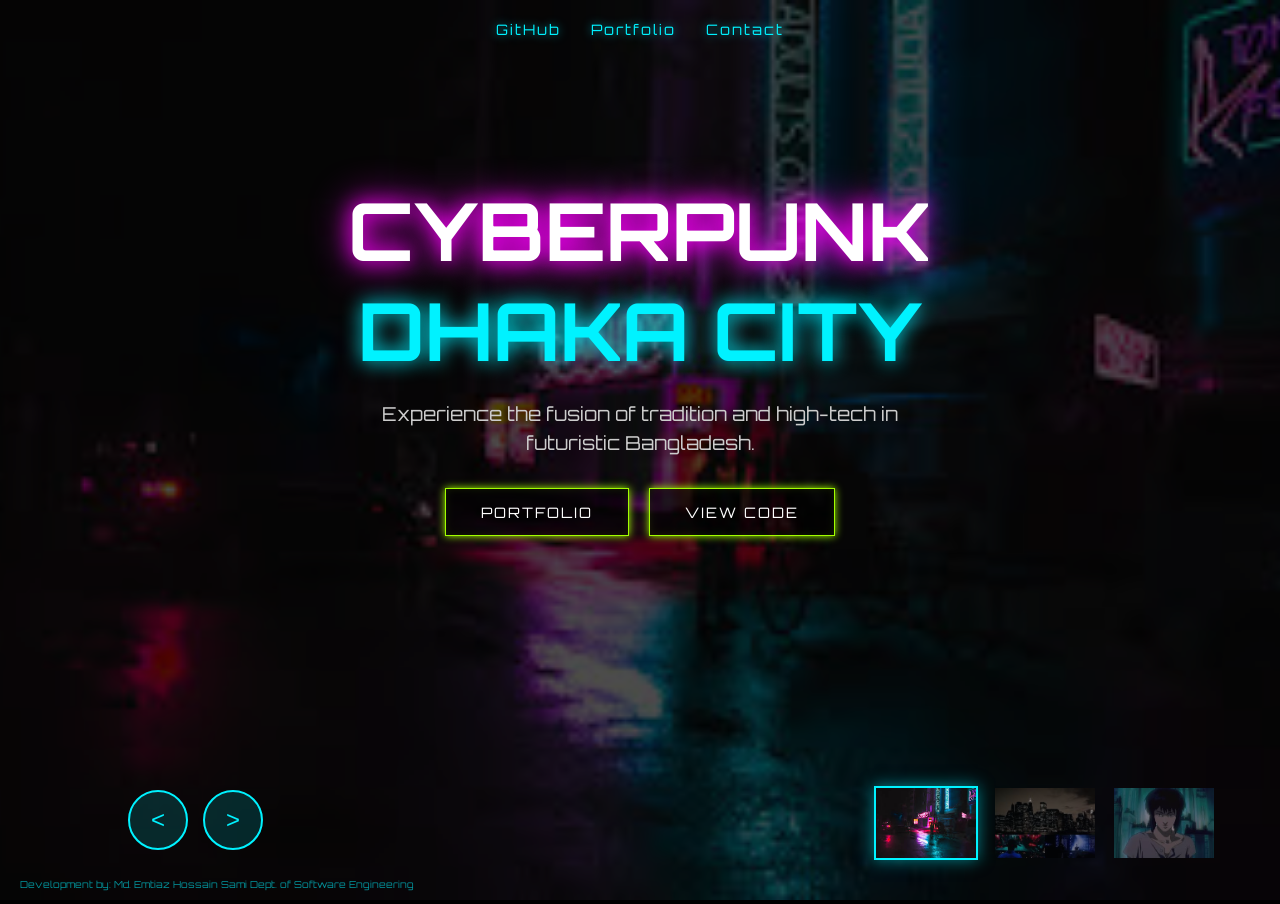
==== index.html @ ce876e5a "Update index.html" ====
<!DOCTYPE html>
<html lang="en">
<head>
    <meta charset="UTF-8">
    <meta name="viewport" content="width=device-width, initial-scale=1.0, maximum-scale=1.0, user-scalable=no">
    <title>Sami | Cyberpunk Portfolio</title>
    <link rel="stylesheet" href="style.css">
</head>
<body>

    <header>
        <nav>
            <a href="https://github.com/sami21-lgtm" target="_blank">GitHub</a>
            <a href="#">Portfolio</a>
            <a href="#">Contact</a>
        </nav>
    </header>

    <div class="carousel">
        <div class="list">
          
            <div class="item active">
                <img src="download (1).jpg">
                <div class="content">
                    <div class="title">CYBERPUNK</div>
                    <div class="topic">DHAKA CITY</div>
                    <div class="des">Experience the fusion of tradition and high-tech in futuristic Bangladesh.</div>
                    <div class="buttons">
                        <button onclick="window.open('https://github.com/sami21-lgtm', '_blank')">PORTFOLIO</button>
                        <button onclick="window.open('https://github.com/sami21-lgtm', '_blank')">VIEW CODE</button>
                    </div>
                </div>
            </div>
            <div class="item">
                <img src="download (2).jpg">
                <div class="content">
                    <div class="title">TECHNO</div>
                    <div class="topic">METROPOLIS</div>
                    <div class="des">A world where neon never sleeps and technology flows everywhere.</div>
                </div>
            </div>
            <div class="item">
                <img src="download (3).jpg">
                <div class="content">
                    <div class="title">NEO</div>
                    <div class="topic">SYLHET</div>
                    <div class="des">The green hills meet the neon glow of the next century.</div>
                </div>
            </div>
        </div>

        <div class="thumbnail">
           
            <div class="item active"><img src="download (1).jpg"></div>
            <div class="item"><img src="download (2).jpg"></div>
            <div class="item"><img src="download (3).jpg"></div>
        </div>

        <div class="arrows">
            <button id="prev" type="button">&lt;</button>
            <button id="next" type="button">&gt;</button>
        </div>

        <div class="credits">
            Development by:
            Md. Emtiaz Hossain Sami
            Dept. of Software Engineering
        </div>
    </div>

    <script src="app.js"></script>
</body>
</html>
---- style.css ----
@import url('https://fonts.googleapis.com/css2?family=Orbitron:wght@400;700&display=swap');

body { 
    margin: 0; 
    background: #000; 
    color: #fff; 
    font-family: 'Orbitron', sans-serif; 
    overflow: hidden; 
    touch-action: manipulation; 
}


header nav {
    position: absolute;
    top: 20px;
    left: 0;
    width: 100%;
    display: flex;
    justify-content: center;
    gap: 30px;
    z-index: 1000; 
}
header nav a {
    color: #00f2ff;
    text-decoration: none;
    font-size: 0.9em;
    letter-spacing: 2px;
    text-shadow: 0 0 10px rgba(0, 242, 255, 0.7);
}


.carousel { 
    height: 100vh; 
    width: 100vw; 
    position: relative; 
    perspective: 1500px; 
}

.carousel .list .item { 
    width: 100%; 
    height: 100%; 
    position: absolute; 
    inset: 0; 
    opacity: 0; 
    transition: opacity 0.5s ease; 
    z-index: 1; 
}
.carousel .list .item.active { 
    opacity: 1; 
    z-index: 10; 
}

.carousel .list .item img { 
    width: 100%; 
    height: 100%; 
    object-fit: cover; 
    filter: brightness(0.3); 
}


.carousel .list .item.active .content .title,
.carousel .list .item.active .content .topic,
.carousel .list .item.active .content .des,
.carousel .list .item.active .content .buttons {
    opacity: 0;
    transform: rotateY(-90deg) translateZ(150px);
    animation: rotateIn 0.8s cubic-bezier(0.25, 0.46, 0.45, 0.94) forwards;
}

.carousel .list .item.active .content .topic { animation-delay: 0.2s; }
.carousel .list .item.active .content .des { animation-delay: 0.4s; }
.carousel .list .item.active .content .buttons { animation-delay: 0.6s; }

@keyframes rotateIn { 
    to { 
        opacity: 1; 
        transform: rotateY(0) translateZ(0); 
    } 
}


.content { 
    position: absolute; 
    top: 20%; 
    left: 50%; 
    transform: translateX(-50%); 
    width: 80%; 
    text-align: center;
    z-index: 20; 
}
.title { 
    font-size: 5em; 
    font-weight: bold; 
    text-shadow: 0 0 20px #ff00ff, 0 0 40px #ff00ff; 
    margin: 0;
}
.topic { 
    font-size: 5em; 
    font-weight: bold; 
    color: #00f2ff; 
    text-shadow: 0 0 20px #00f2ff;
    margin: 0;
}
.des { 
    font-size: 1.2em; 
    max-width: 600px; 
    margin: 20px auto;
    line-height: 1.5;
    color: #ccc;
}


.buttons { 
    display: flex; 
    gap: 20px; 
    justify-content: center; 
    margin-top: 30px; 
    position: relative; 
    z-index: 1000;      
}
.buttons button {
    padding: 14px 35px;
    background: rgba(0, 0, 0, 0.6); 
    border: 1px solid #a3ff00;       
    color: #fff;                     
    font-family: 'Orbitron', sans-serif;
    font-size: 0.9em;
    letter-spacing: 2px;
    cursor: pointer;
    transition: all 0.3s ease;
    position: relative; 
    z-index: 1000;
   
    box-shadow: 0 0 8px #a3ff00, inset 0 0 8px rgba(163, 255, 0, 0.1);
}

.buttons button:hover {
    background: #a3ff00; 
    color: #000;
    box-shadow: 0 0 25px #a3ff00, 0 0 50px rgba(163, 255, 0, 0.4);
}


.arrows { 
    position: absolute; 
    bottom: 50px; 
    left: 10%; 
    z-index: 1000; 
    display: flex; 
    gap: 15px; 
}
.arrows button {
    width: 60px; 
    height: 60px; 
    border-radius: 50%; 
    background: rgba(0, 242, 255, 0.15);
    border: 2px solid #00f2ff; 
    color: #00f2ff; 
    cursor: pointer; 
    font-size: 1.5em;
    transition: 0.3s;
}
.arrows button:hover {
    background: rgba(0, 242, 255, 0.4);
    box-shadow: 0 0 15px #00f2ff;
}


.thumbnail {
    position: absolute;
    bottom: 40px;
    right: 5%;
    z-index: 1000;
    display: flex;
    gap: 15px;
}
.thumbnail .item {
    width: 100px;
    height: 70px;
    border: 2px solid transparent;
    opacity: 0.5;
    cursor: pointer;
    transition: 0.3s;
    overflow: hidden;
}
.thumbnail .item.active {
    border-color: #00f2ff;
    opacity: 1;
    box-shadow: 0 0 15px rgba(0, 242, 255, 0.5);
}
.thumbnail .item img {
    width: 100%;
    height: 100%;
    object-fit: cover;
}


.credits { 
    position: absolute; 
    bottom: 10px; 
    left: 20px; 
    color: #00f2ff; 
    font-size: 0.6em; 
    z-index: 1000; 
    opacity: 0.6; 
}

@media screen and (max-width: 768px) {
    .content { top: 15%; width: 90%; }
    .title, .topic { font-size: 2.2em; }
    .des { font-size: 0.9em; }
    .arrows { bottom: 120px; left: 50%; transform: translateX(-50%); }
    .thumbnail { bottom: 20px; right: 50%; transform: translateX(50%); }
    .thumbnail .item { width: 70px; height: 50px; }
}
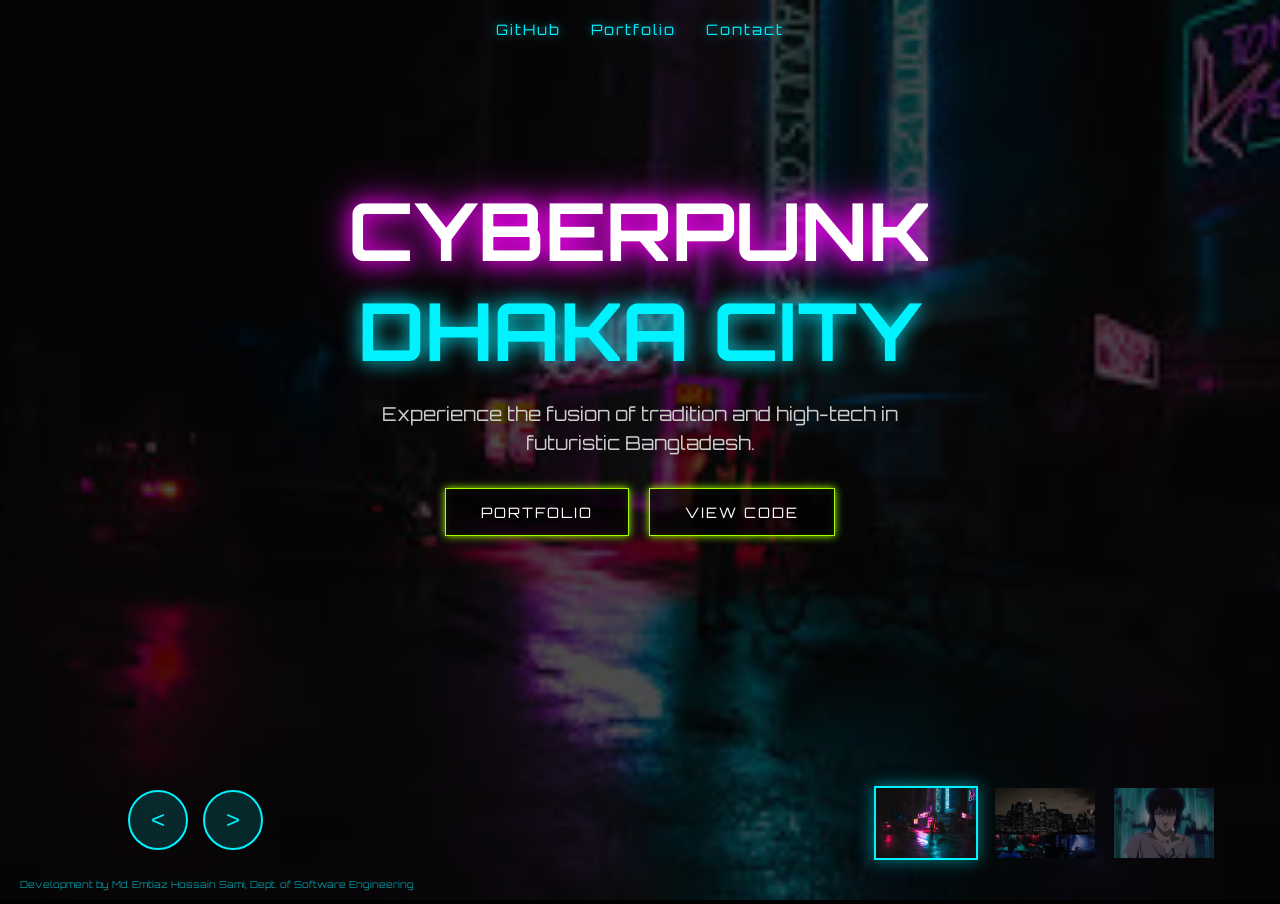
==== commit 9cb8bca6: "Update index.html" ====
--- a/index.html
+++ b/index.html
@@ -18,7 +18,7 @@
 
     <div class="carousel">
         <div class="list">
-          
+           
             <div class="item active">
                 <img src="download (1).jpg">
                 <div class="content">
@@ -61,10 +61,9 @@
             <button id="next" type="button">&gt;</button>
         </div>
 
+      
         <div class="credits">
-            Development by:
-            Md. Emtiaz Hossain Sami
-            Dept. of Software Engineering
+            Development by Md. Emtiaz Hossain Sami, Dept. of Software Engineering
         </div>
     </div>
 
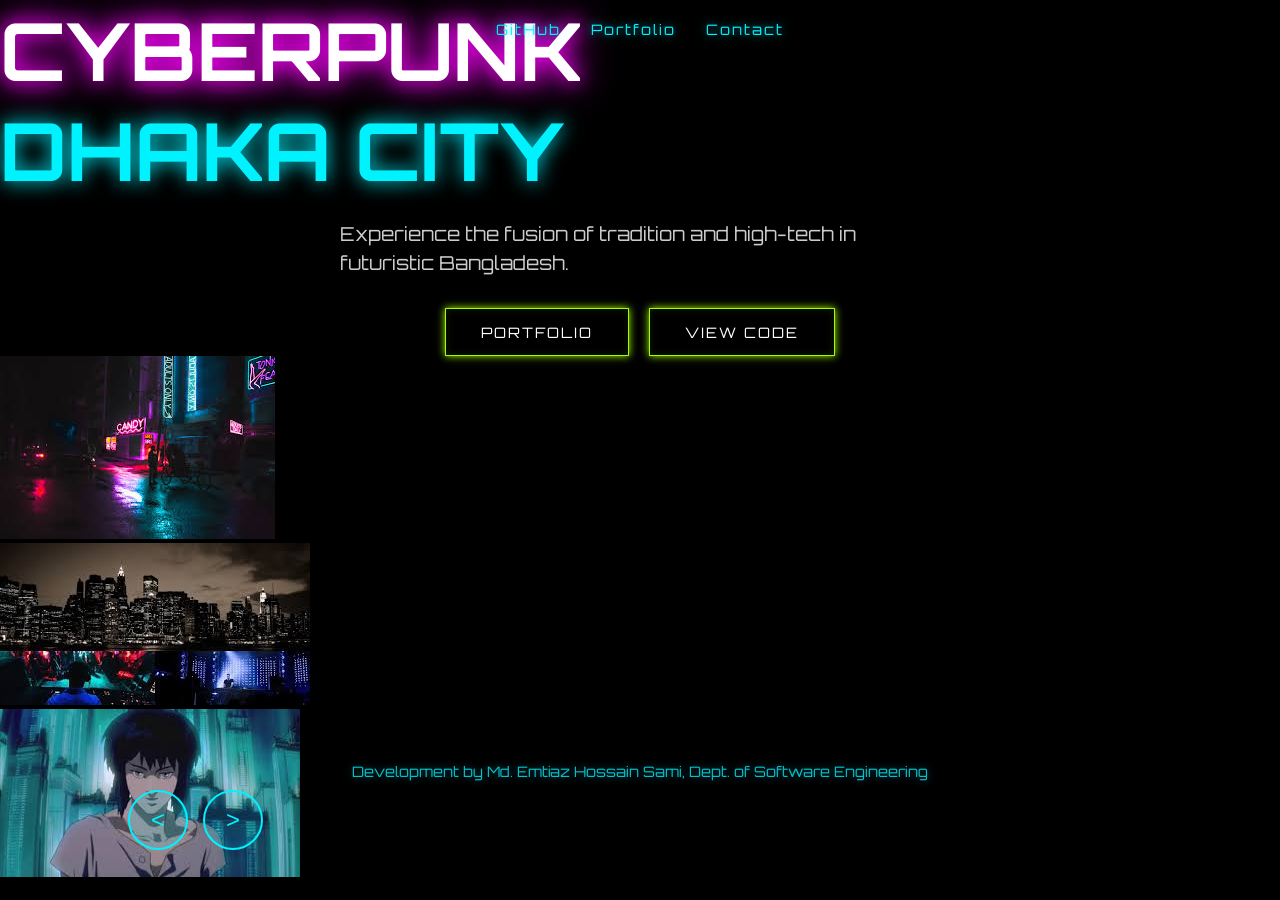
==== commit adcf194a: "Update index.html" ====
--- a/index.html
+++ b/index.html
@@ -16,54 +16,43 @@
         </nav>
     </header>
 
-    <div class="carousel">
-        <div class="list">
-           
-            <div class="item active">
-                <img src="download (1).jpg">
-                <div class="content">
-                    <div class="title">CYBERPUNK</div>
-                    <div class="topic">DHAKA CITY</div>
-                    <div class="des">Experience the fusion of tradition and high-tech in futuristic Bangladesh.</div>
-                    <div class="buttons">
-                        <button onclick="window.open('https://github.com/sami21-lgtm', '_blank')">PORTFOLIO</button>
-                        <button onclick="window.open('https://github.com/sami21-lgtm', '_blank')">VIEW CODE</button>
-                    </div>
-                </div>
-            </div>
-            <div class="item">
-                <img src="download (2).jpg">
-                <div class="content">
-                    <div class="title">TECHNO</div>
-                    <div class="topic">METROPOLIS</div>
-                    <div class="des">A world where neon never sleeps and technology flows everywhere.</div>
-                </div>
-            </div>
-            <div class="item">
-                <img src="download (3).jpg">
-                <div class="content">
-                    <div class="title">NEO</div>
-                    <div class="topic">SYLHET</div>
-                    <div class="des">The green hills meet the neon glow of the next century.</div>
-                </div>
+    
+    <div id="bg-slider">
+        <div class="slide-bg active" style="background-image: url('download (1).jpg')"></div>
+        <div class="slide-bg" style="background-image: url('download (2).jpg')"></div>
+        <div class="slide-bg" style="background-image: url('download (3).jpg')"></div>
+       
+        <div class="dark-overlay"></div>
+    </div>
+
+  
+    <div class="content-wrapper">
+        <div class="text-content">
+            <div class="title">CYBERPUNK</div>
+            <div class="topic">DHAKA CITY</div>
+            <div class="des">Experience the fusion of tradition and high-tech in futuristic Bangladesh.</div>
+            <div class="buttons">
+                <button onclick="window.open('https://github.com/sami21-lgtm', '_blank')">PORTFOLIO</button>
+                <button onclick="window.open('https://github.com/sami21-lgtm', '_blank')">VIEW CODE</button>
             </div>
         </div>
 
-        <div class="thumbnail">
-           
-            <div class="item active"><img src="download (1).jpg"></div>
-            <div class="item"><img src="download (2).jpg"></div>
-            <div class="item"><img src="download (3).jpg"></div>
-        </div>
+        
+        <div class="bottom-bar">
+            <div class="arrows">
+                <button id="prev" type="button">&lt;</button>
+                <button id="next" type="button">&gt;</button>
+            </div>
+            
+            <div class="credits">
+                Development by Md. Emtiaz Hossain Sami, Dept. of Software Engineering
+            </div>
 
-        <div class="arrows">
-            <button id="prev" type="button">&lt;</button>
-            <button id="next" type="button">&gt;</button>
-        </div>
-
-      
-        <div class="credits">
-            Development by Md. Emtiaz Hossain Sami, Dept. of Software Engineering
+            <div class="thumbnails">
+                <div class="thumb active" onclick="goToSlide(0)"><img src="download (1).jpg"></div>
+                <div class="thumb" onclick="goToSlide(1)"><img src="download (2).jpg"></div>
+                <div class="thumb" onclick="goToSlide(2)"><img src="download (3).jpg"></div>
+            </div>
         </div>
     </div>
 
--- a/style.css
+++ b/style.css
@@ -8,7 +8,6 @@
     overflow: hidden; 
     touch-action: manipulation; 
 }
-
 
 header nav {
     position: absolute;
@@ -27,7 +26,6 @@
     letter-spacing: 2px;
     text-shadow: 0 0 10px rgba(0, 242, 255, 0.7);
 }
-
 
 .carousel { 
     height: 100vh; 
@@ -66,18 +64,13 @@
     transform: rotateY(-90deg) translateZ(150px);
     animation: rotateIn 0.8s cubic-bezier(0.25, 0.46, 0.45, 0.94) forwards;
 }
-
 .carousel .list .item.active .content .topic { animation-delay: 0.2s; }
 .carousel .list .item.active .content .des { animation-delay: 0.4s; }
 .carousel .list .item.active .content .buttons { animation-delay: 0.6s; }
 
 @keyframes rotateIn { 
-    to { 
-        opacity: 1; 
-        transform: rotateY(0) translateZ(0); 
-    } 
+    to { opacity: 1; transform: rotateY(0) translateZ(0); } 
 }
-
 
 .content { 
     position: absolute; 
@@ -88,36 +81,12 @@
     text-align: center;
     z-index: 20; 
 }
-.title { 
-    font-size: 5em; 
-    font-weight: bold; 
-    text-shadow: 0 0 20px #ff00ff, 0 0 40px #ff00ff; 
-    margin: 0;
-}
-.topic { 
-    font-size: 5em; 
-    font-weight: bold; 
-    color: #00f2ff; 
-    text-shadow: 0 0 20px #00f2ff;
-    margin: 0;
-}
-.des { 
-    font-size: 1.2em; 
-    max-width: 600px; 
-    margin: 20px auto;
-    line-height: 1.5;
-    color: #ccc;
-}
+.title { font-size: 5em; font-weight: bold; text-shadow: 0 0 20px #ff00ff, 0 0 40px #ff00ff; margin: 0; }
+.topic { font-size: 5em; font-weight: bold; color: #00f2ff; text-shadow: 0 0 20px #00f2ff; margin: 0; }
+.des { font-size: 1.2em; max-width: 600px; margin: 20px auto; line-height: 1.5; color: #ccc; }
 
 
-.buttons { 
-    display: flex; 
-    gap: 20px; 
-    justify-content: center; 
-    margin-top: 30px; 
-    position: relative; 
-    z-index: 1000;      
-}
+.buttons { display: flex; gap: 20px; justify-content: center; margin-top: 30px; position: relative; z-index: 1000; }
 .buttons button {
     padding: 14px 35px;
     background: rgba(0, 0, 0, 0.6); 
@@ -130,10 +99,8 @@
     transition: all 0.3s ease;
     position: relative; 
     z-index: 1000;
-   
     box-shadow: 0 0 8px #a3ff00, inset 0 0 8px rgba(163, 255, 0, 0.1);
 }
-
 .buttons button:hover {
     background: #a3ff00; 
     color: #000;
@@ -141,75 +108,42 @@
 }
 
 
-.arrows { 
-    position: absolute; 
-    bottom: 50px; 
-    left: 10%; 
-    z-index: 1000; 
-    display: flex; 
-    gap: 15px; 
+.arrows { position: absolute; bottom: 50px; left: 10%; z-index: 1000; display: flex; gap: 15px; }
+.arrows button {
+    width: 60px; height: 60px; border-radius: 50%; background: rgba(0, 242, 255, 0.15);
+    border: 2px solid #00f2ff; color: #00f2ff; cursor: pointer; font-size: 1.5em; transition: 0.3s;
 }
-.arrows button {
-    width: 60px; 
-    height: 60px; 
-    border-radius: 50%; 
-    background: rgba(0, 242, 255, 0.15);
-    border: 2px solid #00f2ff; 
-    color: #00f2ff; 
-    cursor: pointer; 
-    font-size: 1.5em;
-    transition: 0.3s;
-}
-.arrows button:hover {
-    background: rgba(0, 242, 255, 0.4);
-    box-shadow: 0 0 15px #00f2ff;
-}
-
+.arrows button:hover { background: rgba(0, 242, 255, 0.4); box-shadow: 0 0 15px #00f2ff; }
 
 .thumbnail {
-    position: absolute;
-    bottom: 40px;
-    right: 5%;
-    z-index: 1000;
-    display: flex;
-    gap: 15px;
+    position: absolute; bottom: 40px; right: 5%; z-index: 1000; display: flex; gap: 15px;
 }
 .thumbnail .item {
-    width: 100px;
-    height: 70px;
-    border: 2px solid transparent;
-    opacity: 0.5;
-    cursor: pointer;
-    transition: 0.3s;
-    overflow: hidden;
+    width: 100px; height: 70px; border: 2px solid transparent; opacity: 0.5; cursor: pointer; transition: 0.3s; overflow: hidden;
 }
-.thumbnail .item.active {
-    border-color: #00f2ff;
-    opacity: 1;
-    box-shadow: 0 0 15px rgba(0, 242, 255, 0.5);
-}
-.thumbnail .item img {
-    width: 100%;
-    height: 100%;
-    object-fit: cover;
-}
+.thumbnail .item.active { border-color: #00f2ff; opacity: 1; box-shadow: 0 0 15px rgba(0, 242, 255, 0.5); }
+.thumbnail .item img { width: 100%; height: 100%; object-fit: cover; }
 
 
 .credits { 
     position: absolute; 
-    bottom: 10px; 
-    left: 20px; 
+    bottom: 120px; 
+    left: 50%; 
+    transform: translateX(-50%); 
     color: #00f2ff; 
-    font-size: 0.6em; 
+    font-size: 0.9em; 
     z-index: 1000; 
-    opacity: 0.6; 
+    opacity: 0.8; 
+    text-align: center;
+    text-shadow: 0 0 10px rgba(0, 242, 255, 0.5);
 }
 
 @media screen and (max-width: 768px) {
     .content { top: 15%; width: 90%; }
     .title, .topic { font-size: 2.2em; }
     .des { font-size: 0.9em; }
-    .arrows { bottom: 120px; left: 50%; transform: translateX(-50%); }
+    .arrows { bottom: 180px; left: 50%; transform: translateX(-50%); }
+    .credits { bottom: 130px; font-size: 0.6em; width: 90%; }
     .thumbnail { bottom: 20px; right: 50%; transform: translateX(50%); }
     .thumbnail .item { width: 70px; height: 50px; }
 }
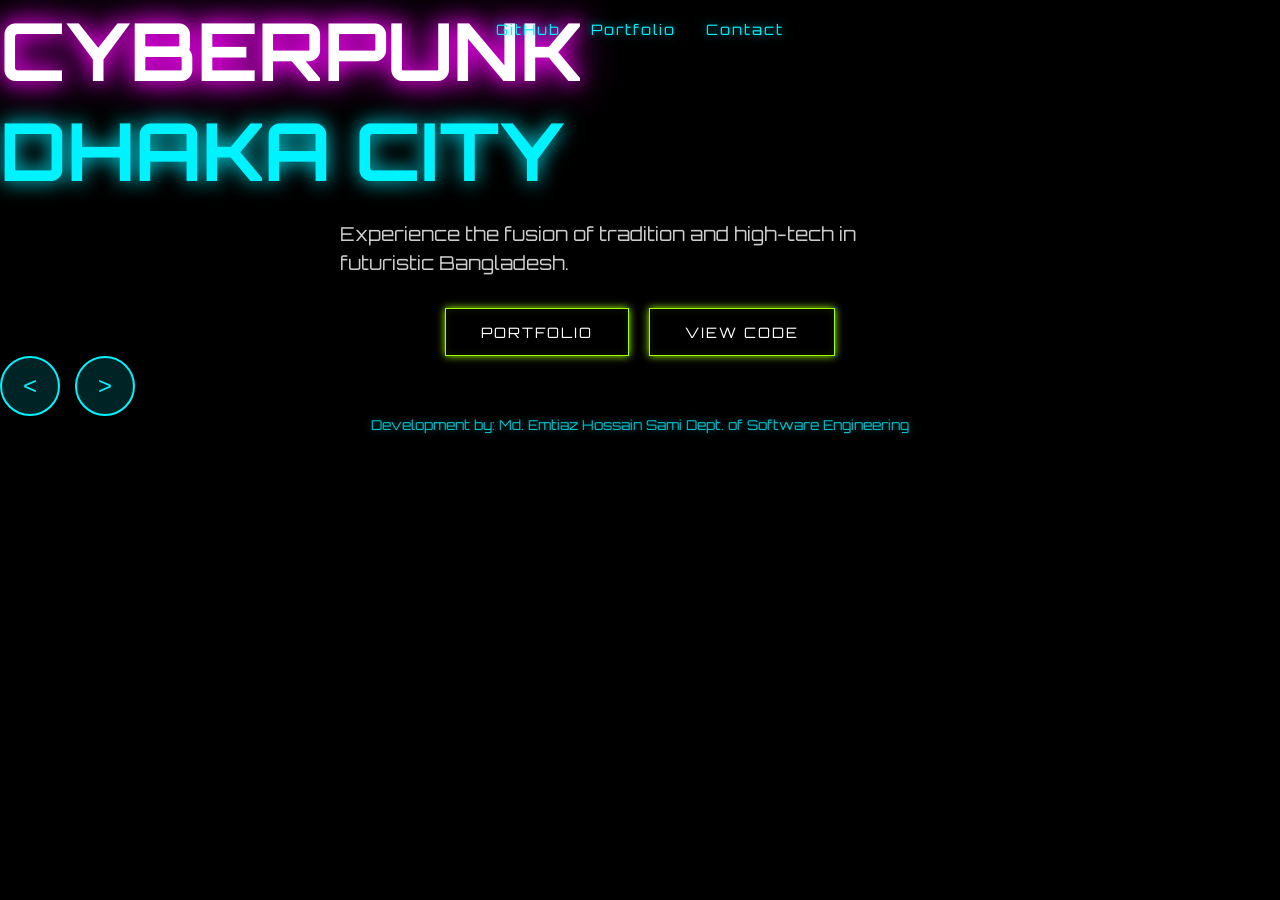
==== commit 4e03c8da: "Update index.html" ====
--- a/index.html
+++ b/index.html
@@ -17,42 +17,35 @@
     </header>
 
     
-    <div id="bg-slider">
-        <div class="slide-bg active" style="background-image: url('download (1).jpg')"></div>
-        <div class="slide-bg" style="background-image: url('download (2).jpg')"></div>
-        <div class="slide-bg" style="background-image: url('download (3).jpg')"></div>
-       
-        <div class="dark-overlay"></div>
+    <div class="bg-slider">
+        <div class="bg-slide active" style="background-image: url('download (1).jpg');"></div>
+        <div class="bg-slide" style="background-image: url('download (2).jpg');"></div>
+        <div class="bg-slide" style="background-image: url('download (3).jpg');"></div>
+        <div class="bg-overlay"></div>
     </div>
 
-  
-    <div class="content-wrapper">
-        <div class="text-content">
-            <div class="title">CYBERPUNK</div>
-            <div class="topic">DHAKA CITY</div>
-            <div class="des">Experience the fusion of tradition and high-tech in futuristic Bangladesh.</div>
-            <div class="buttons">
-                <button onclick="window.open('https://github.com/sami21-lgtm', '_blank')">PORTFOLIO</button>
-                <button onclick="window.open('https://github.com/sami21-lgtm', '_blank')">VIEW CODE</button>
-            </div>
+   
+    <div class="main-content">
+        <div class="title">CYBERPUNK</div>
+        <div class="topic">DHAKA CITY</div>
+        <div class="des">Experience the fusion of tradition and high-tech in futuristic Bangladesh.</div>
+        
+        <div class="buttons">
+            <button onclick="window.open('https://github.com/sami21-lgtm', '_blank')">PORTFOLIO</button>
+            <button onclick="window.open('https://github.com/sami21-lgtm', '_blank')">VIEW CODE</button>
         </div>
+    </div>
 
-        
-        <div class="bottom-bar">
-            <div class="arrows">
-                <button id="prev" type="button">&lt;</button>
-                <button id="next" type="button">&gt;</button>
-            </div>
-            
-            <div class="credits">
-                Development by Md. Emtiaz Hossain Sami, Dept. of Software Engineering
-            </div>
-
-            <div class="thumbnails">
-                <div class="thumb active" onclick="goToSlide(0)"><img src="download (1).jpg"></div>
-                <div class="thumb" onclick="goToSlide(1)"><img src="download (2).jpg"></div>
-                <div class="thumb" onclick="goToSlide(2)"><img src="download (3).jpg"></div>
-            </div>
+   
+    <div class="bottom-controls">
+        <div class="arrows">
+            <button id="prev" type="button">&lt;</button>
+            <button id="next" type="button">&gt;</button>
+        </div>
+        <div class="credits">
+            Development by:
+            Md. Emtiaz Hossain Sami
+            Dept. of Software Engineering
         </div>
     </div>
 
--- a/style.css
+++ b/style.css
@@ -2,13 +2,16 @@
 
 body { 
     margin: 0; 
+    padding: 0;
     background: #000; 
     color: #fff; 
     font-family: 'Orbitron', sans-serif; 
     overflow: hidden; 
-    touch-action: manipulation; 
+    height: 100vh;
+    width: 100vw;
 }
 
+/* নেভিগেশন */
 header nav {
     position: absolute;
     top: 20px;
@@ -17,7 +20,7 @@
     display: flex;
     justify-content: center;
     gap: 30px;
-    z-index: 1000; 
+    z-index: 2000; /* সবার উপরে */
 }
 header nav a {
     color: #00f2ff;
@@ -27,66 +30,74 @@
     text-shadow: 0 0 10px rgba(0, 242, 255, 0.7);
 }
 
-.carousel { 
-    height: 100vh; 
-    width: 100vw; 
-    position: relative; 
-    perspective: 1500px; 
+/* ব্যাকগ্রাউন্ড স্লাইডার */
+#bg-slider {
+    position: fixed;
+    top: 0; left: 0;
+    width: 100%; height: 100%;
+    z-index: 1;
 }
-
-.carousel .list .item { 
-    width: 100%; 
-    height: 100%; 
-    position: absolute; 
-    inset: 0; 
-    opacity: 0; 
-    transition: opacity 0.5s ease; 
-    z-index: 1; 
+.slide-bg {
+    position: absolute;
+    top: 0; left: 0;
+    width: 100%; height: 100%;
+    background-size: cover;
+    background-position: center;
+    opacity: 0;
+    transition: opacity 1s ease-in-out; 
 }
-.carousel .list .item.active { 
-    opacity: 1; 
-    z-index: 10; 
+.slide-bg.active {
+    opacity: 1;
 }
-
-.carousel .list .item img { 
-    width: 100%; 
-    height: 100%; 
-    object-fit: cover; 
-    filter: brightness(0.3); 
+.dark-overlay {
+    position: absolute;
+    top: 0; left: 0;
+    width: 100%; height: 100%;
+    background: rgba(0, 0, 0, 0.6); 
 }
 
 
-.carousel .list .item.active .content .title,
-.carousel .list .item.active .content .topic,
-.carousel .list .item.active .content .des,
-.carousel .list .item.active .content .buttons {
-    opacity: 0;
-    transform: rotateY(-90deg) translateZ(150px);
-    animation: rotateIn 0.8s cubic-bezier(0.25, 0.46, 0.45, 0.94) forwards;
+.content-wrapper {
+    position: relative;
+    z-index: 1000; 
+    height: 100vh;
+    display: flex;
+    flex-direction: column;
+    justify-content: center;
+    align-items: center;
 }
-.carousel .list .item.active .content .topic { animation-delay: 0.2s; }
-.carousel .list .item.active .content .des { animation-delay: 0.4s; }
-.carousel .list .item.active .content .buttons { animation-delay: 0.6s; }
-
-@keyframes rotateIn { 
-    to { opacity: 1; transform: rotateY(0) translateZ(0); } 
+.text-content {
+    text-align: center;
+    margin-bottom: 80px;
+}
+.title { 
+    font-size: 5em; 
+    font-weight: bold; 
+    text-shadow: 0 0 20px #ff00ff, 0 0 40px #ff00ff; 
+    margin: 0;
+    animation: textGlow 2s infinite alternate;
+}
+@keyframes textGlow {
+    from { text-shadow: 0 0 20px #ff00ff, 0 0 40px #ff00ff; }
+    to { text-shadow: 0 0 30px #ff00ff, 0 0 60px #ff00ff; }
+}
+.topic { 
+    font-size: 5em; 
+    font-weight: bold; 
+    color: #00f2ff; 
+    text-shadow: 0 0 20px #00f2ff;
+    margin: 0;
+}
+.des { 
+    font-size: 1.2em; 
+    max-width: 600px; 
+    margin: 20px auto;
+    line-height: 1.5;
+    color: #ccc;
 }
 
-.content { 
-    position: absolute; 
-    top: 20%; 
-    left: 50%; 
-    transform: translateX(-50%); 
-    width: 80%; 
-    text-align: center;
-    z-index: 20; 
-}
-.title { font-size: 5em; font-weight: bold; text-shadow: 0 0 20px #ff00ff, 0 0 40px #ff00ff; margin: 0; }
-.topic { font-size: 5em; font-weight: bold; color: #00f2ff; text-shadow: 0 0 20px #00f2ff; margin: 0; }
-.des { font-size: 1.2em; max-width: 600px; margin: 20px auto; line-height: 1.5; color: #ccc; }
 
-
-.buttons { display: flex; gap: 20px; justify-content: center; margin-top: 30px; position: relative; z-index: 1000; }
+.buttons { display: flex; gap: 20px; justify-content: center; margin-top: 30px; }
 .buttons button {
     padding: 14px 35px;
     background: rgba(0, 0, 0, 0.6); 
@@ -97,8 +108,6 @@
     letter-spacing: 2px;
     cursor: pointer;
     transition: all 0.3s ease;
-    position: relative; 
-    z-index: 1000;
     box-shadow: 0 0 8px #a3ff00, inset 0 0 8px rgba(163, 255, 0, 0.1);
 }
 .buttons button:hover {
@@ -108,42 +117,50 @@
 }
 
 
-.arrows { position: absolute; bottom: 50px; left: 10%; z-index: 1000; display: flex; gap: 15px; }
+.bottom-bar {
+    position: absolute;
+    bottom: 40px;
+    left: 0;
+    width: 100%;
+    display: flex;
+    justify-content: space-between;
+    align-items: center;
+    padding: 0 5%;
+    box-sizing: border-box;
+}
+
+
+.arrows { display: flex; gap: 15px; }
 .arrows button {
     width: 60px; height: 60px; border-radius: 50%; background: rgba(0, 242, 255, 0.15);
     border: 2px solid #00f2ff; color: #00f2ff; cursor: pointer; font-size: 1.5em; transition: 0.3s;
 }
 .arrows button:hover { background: rgba(0, 242, 255, 0.4); box-shadow: 0 0 15px #00f2ff; }
 
-.thumbnail {
-    position: absolute; bottom: 40px; right: 5%; z-index: 1000; display: flex; gap: 15px;
+
+.credits { 
+    color: #00f2ff; 
+    font-size: 0.85em; 
+    opacity: 0.8; 
+    text-align: center;
+    text-shadow: 0 0 8px rgba(0, 242, 255, 0.5);
 }
-.thumbnail .item {
+
+
+.thumbnails { display: flex; gap: 15px; }
+.thumb {
     width: 100px; height: 70px; border: 2px solid transparent; opacity: 0.5; cursor: pointer; transition: 0.3s; overflow: hidden;
 }
-.thumbnail .item.active { border-color: #00f2ff; opacity: 1; box-shadow: 0 0 15px rgba(0, 242, 255, 0.5); }
-.thumbnail .item img { width: 100%; height: 100%; object-fit: cover; }
+.thumb.active { border-color: #00f2ff; opacity: 1; box-shadow: 0 0 15px rgba(0, 242, 255, 0.5); }
+.thumb img { width: 100%; height: 100%; object-fit: cover; }
 
 
-.credits { 
-    position: absolute; 
-    bottom: 120px; 
-    left: 50%; 
-    transform: translateX(-50%); 
-    color: #00f2ff; 
-    font-size: 0.9em; 
-    z-index: 1000; 
-    opacity: 0.8; 
-    text-align: center;
-    text-shadow: 0 0 10px rgba(0, 242, 255, 0.5);
-}
-
 @media screen and (max-width: 768px) {
-    .content { top: 15%; width: 90%; }
     .title, .topic { font-size: 2.2em; }
     .des { font-size: 0.9em; }
-    .arrows { bottom: 180px; left: 50%; transform: translateX(-50%); }
-    .credits { bottom: 130px; font-size: 0.6em; width: 90%; }
-    .thumbnail { bottom: 20px; right: 50%; transform: translateX(50%); }
-    .thumbnail .item { width: 70px; height: 50px; }
+    .bottom-bar { flex-direction: column; gap: 20px; bottom: 20px; }
+    .credits { font-size: 0.6em; order: 3; }
+    .arrows { order: 1; }
+    .thumbnails { order: 2; }
+    .thumb { width: 60px; height: 40px; }
 }
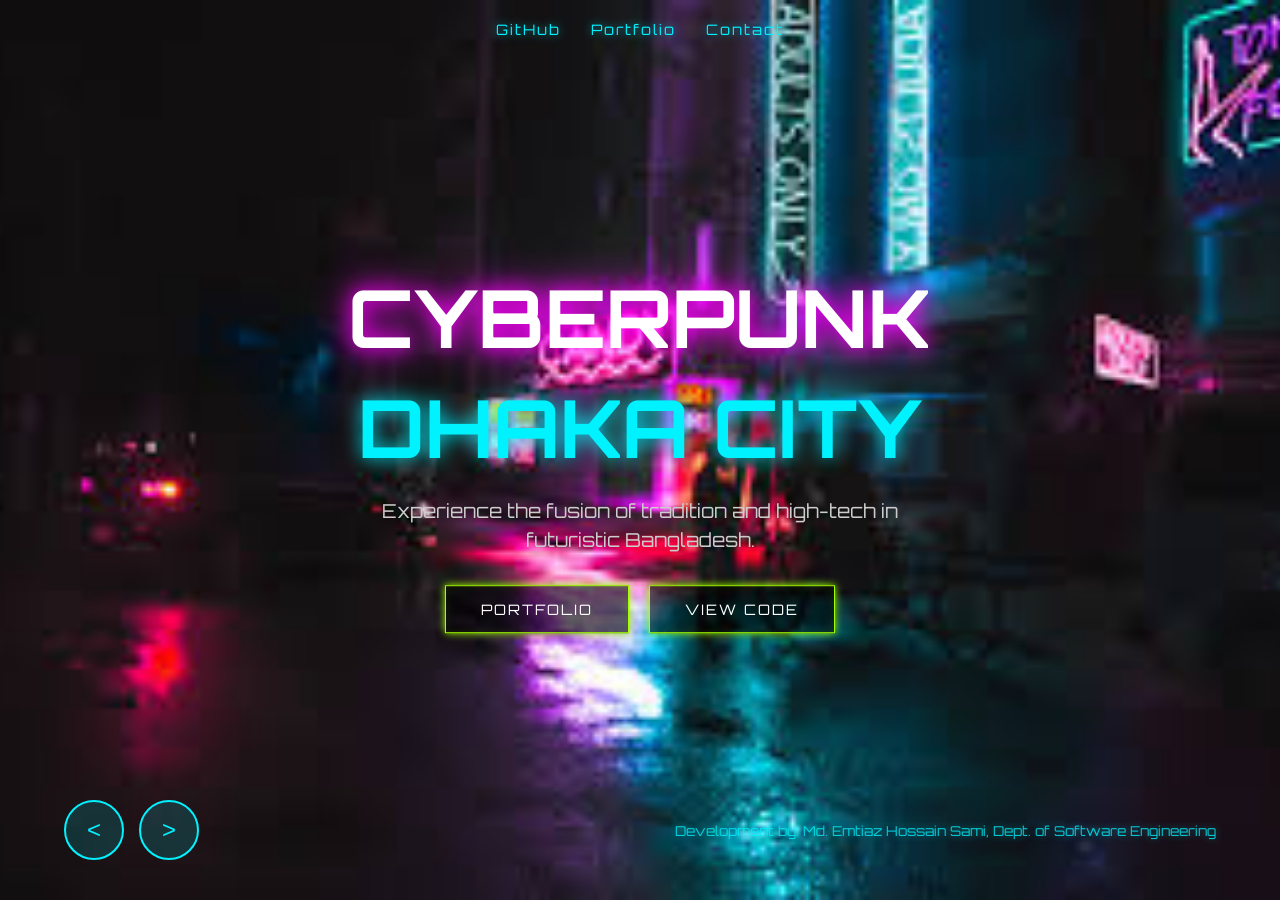
==== commit 2642f0cd: "Update index.html" ====
--- a/index.html
+++ b/index.html
@@ -36,19 +36,17 @@
         </div>
     </div>
 
-   
-    <div class="bottom-controls">
-        <div class="arrows">
-            <button id="prev" type="button">&lt;</button>
-            <button id="next" type="button">&gt;</button>
-        </div>
-        <div class="credits">
-            Development by:
-            Md. Emtiaz Hossain Sami
-            Dept. of Software Engineering
-        </div>
-    </div>
+   <div class="bottom-controls">
+<div class="arrows">
+<button id="prevBtn">&lt;</button>
+<button id="nextBtn">&gt;</button>
+</div>
+<div class="credits">
+Development by: Md. Emtiaz Hossain Sami,
+    Dept. of Software Engineering
+</div>
+</div>
 
-    <script src="app.js"></script>
+<script src="app.js"></script>
 </body>
 </html>
--- a/style.css
+++ b/style.css
@@ -1,8 +1,8 @@
 @import url('https://fonts.googleapis.com/css2?family=Orbitron:wght@400;700&display=swap');
 
+* { margin: 0; padding: 0; box-sizing: border-box; }
+
 body { 
-    margin: 0; 
-    padding: 0;
     background: #000; 
     color: #fff; 
     font-family: 'Orbitron', sans-serif; 
@@ -11,125 +11,83 @@
     width: 100vw;
 }
 
-/* নেভিগেশন */
 header nav {
     position: absolute;
-    top: 20px;
-    left: 0;
-    width: 100%;
-    display: flex;
-    justify-content: center;
-    gap: 30px;
-    z-index: 2000; /* সবার উপরে */
+    top: 20px; left: 0; width: 100%;
+    display: flex; justify-content: center; gap: 30px;
+    z-index: 2000; 
 }
 header nav a {
-    color: #00f2ff;
-    text-decoration: none;
-    font-size: 0.9em;
-    letter-spacing: 2px;
-    text-shadow: 0 0 10px rgba(0, 242, 255, 0.7);
+    color: #00f2ff; text-decoration: none; font-size: 0.9em;
+    letter-spacing: 2px; text-shadow: 0 0 10px rgba(0, 242, 255, 0.7);
 }
 
-/* ব্যাকগ্রাউন্ড স্লাইডার */
-#bg-slider {
+.bg-slider {
     position: fixed;
-    top: 0; left: 0;
-    width: 100%; height: 100%;
+    top: 0; left: 0; width: 100%; height: 100%;
     z-index: 1;
 }
-.slide-bg {
+.bg-slide {
     position: absolute;
-    top: 0; left: 0;
-    width: 100%; height: 100%;
+    top: 0; left: 0; width: 100%; height: 100%;
     background-size: cover;
     background-position: center;
     opacity: 0;
-    transition: opacity 1s ease-in-out; 
+    transition: opacity 1.2s ease-in-out; 
 }
-.slide-bg.active {
-    opacity: 1;
-}
-.dark-overlay {
+.bg-slide.active { opacity: 1; }
+
+
+.color-overlay {
     position: absolute;
-    top: 0; left: 0;
-    width: 100%; height: 100%;
-    background: rgba(0, 0, 0, 0.6); 
+    top: 0; left: 0; width: 100%; height: 100%;
+    background: rgba(255, 0, 100, 0.3); /* ডিফল্ট পিঙ্ক আভা */
+    mix-blend-mode: overlay;
+    transition: background 1.5s ease-in-out; /* কালার সুন্দর করে মিলবে */
 }
 
 
-.content-wrapper {
-    position: relative;
-    z-index: 1000; 
-    height: 100vh;
-    display: flex;
-    flex-direction: column;
-    justify-content: center;
-    align-items: center;
-}
-.text-content {
-    text-align: center;
-    margin-bottom: 80px;
-}
-.title { 
-    font-size: 5em; 
-    font-weight: bold; 
-    text-shadow: 0 0 20px #ff00ff, 0 0 40px #ff00ff; 
-    margin: 0;
-    animation: textGlow 2s infinite alternate;
-}
-@keyframes textGlow {
-    from { text-shadow: 0 0 20px #ff00ff, 0 0 40px #ff00ff; }
-    to { text-shadow: 0 0 30px #ff00ff, 0 0 60px #ff00ff; }
-}
-.topic { 
-    font-size: 5em; 
-    font-weight: bold; 
-    color: #00f2ff; 
-    text-shadow: 0 0 20px #00f2ff;
-    margin: 0;
-}
-.des { 
-    font-size: 1.2em; 
-    max-width: 600px; 
-    margin: 20px auto;
-    line-height: 1.5;
-    color: #ccc;
+.dark-overlay {
+    position: absolute;
+    top: 0; left: 0; width: 100%; height: 100%;
+    background: rgba(0, 0, 0, 0.5);
 }
 
 
-.buttons { display: flex; gap: 20px; justify-content: center; margin-top: 30px; }
+.main-content {
+    position: absolute;
+    top: 50%; left: 50%;
+    transform: translate(-50%, -50%);
+    text-align: center;
+    z-index: 1000;
+    width: 80%;
+}
+.title { font-size: 5em; font-weight: bold; text-shadow: 0 0 20px #ff00ff, 0 0 40px #ff00ff; margin-bottom: 10px; }
+.topic { font-size: 5em; font-weight: bold; color: #00f2ff; text-shadow: 0 0 20px #00f2ff; margin-bottom: 20px; }
+.des { font-size: 1.2em; max-width: 600px; margin: 0 auto 30px auto; line-height: 1.5; color: #ccc; }
+
+
+.buttons { display: flex; gap: 20px; justify-content: center; }
 .buttons button {
     padding: 14px 35px;
-    background: rgba(0, 0, 0, 0.6); 
-    border: 1px solid #a3ff00;       
-    color: #fff;                     
-    font-family: 'Orbitron', sans-serif;
-    font-size: 0.9em;
-    letter-spacing: 2px;
-    cursor: pointer;
-    transition: all 0.3s ease;
+    background: rgba(0, 0, 0, 0.6); border: 1px solid #a3ff00; color: #fff; 
+    font-family: 'Orbitron', sans-serif; font-size: 0.9em; letter-spacing: 2px;
+    cursor: pointer; transition: all 0.3s ease;
     box-shadow: 0 0 8px #a3ff00, inset 0 0 8px rgba(163, 255, 0, 0.1);
 }
 .buttons button:hover {
-    background: #a3ff00; 
-    color: #000;
+    background: #a3ff00; color: #000;
     box-shadow: 0 0 25px #a3ff00, 0 0 50px rgba(163, 255, 0, 0.4);
 }
 
 
-.bottom-bar {
+.bottom-controls {
     position: absolute;
-    bottom: 40px;
-    left: 0;
-    width: 100%;
-    display: flex;
-    justify-content: space-between;
-    align-items: center;
-    padding: 0 5%;
-    box-sizing: border-box;
+    bottom: 40px; left: 0; width: 100%;
+    display: flex; justify-content: space-between; align-items: center;
+    padding: 0 5%; box-sizing: border-box;
+    z-index: 1000;
 }
-
-
 .arrows { display: flex; gap: 15px; }
 .arrows button {
     width: 60px; height: 60px; border-radius: 50%; background: rgba(0, 242, 255, 0.15);
@@ -137,30 +95,11 @@
 }
 .arrows button:hover { background: rgba(0, 242, 255, 0.4); box-shadow: 0 0 15px #00f2ff; }
 
+.credits { color: #00f2ff; font-size: 0.85em; opacity: 0.8; text-align: center; text-shadow: 0 0 8px rgba(0, 242, 255, 0.5); }
 
-.credits { 
-    color: #00f2ff; 
-    font-size: 0.85em; 
-    opacity: 0.8; 
-    text-align: center;
-    text-shadow: 0 0 8px rgba(0, 242, 255, 0.5);
-}
-
-
-.thumbnails { display: flex; gap: 15px; }
-.thumb {
-    width: 100px; height: 70px; border: 2px solid transparent; opacity: 0.5; cursor: pointer; transition: 0.3s; overflow: hidden;
-}
-.thumb.active { border-color: #00f2ff; opacity: 1; box-shadow: 0 0 15px rgba(0, 242, 255, 0.5); }
-.thumb img { width: 100%; height: 100%; object-fit: cover; }
-
-
-@media screen and (max-width: 768px) {
+@media (max-width: 768px) {
     .title, .topic { font-size: 2.2em; }
     .des { font-size: 0.9em; }
-    .bottom-bar { flex-direction: column; gap: 20px; bottom: 20px; }
-    .credits { font-size: 0.6em; order: 3; }
-    .arrows { order: 1; }
-    .thumbnails { order: 2; }
-    .thumb { width: 60px; height: 40px; }
+    .bottom-controls { flex-direction: column; gap: 15px; bottom: 20px; }
+    .credits { font-size: 0.6em; }
 }
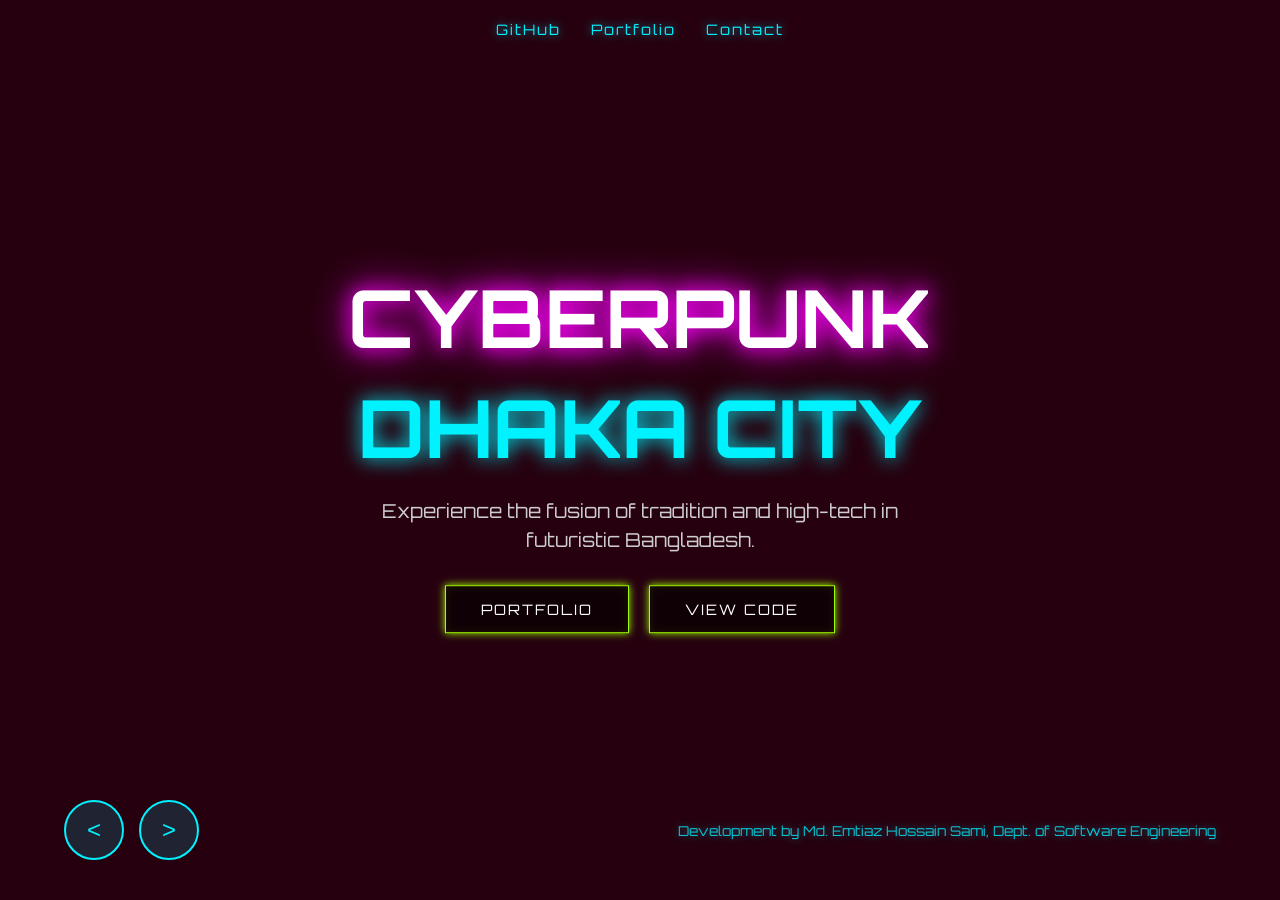
==== commit a814b355: "Update index.html" ====
--- a/index.html
+++ b/index.html
@@ -2,7 +2,7 @@
 <html lang="en">
 <head>
     <meta charset="UTF-8">
-    <meta name="viewport" content="width=device-width, initial-scale=1.0, maximum-scale=1.0, user-scalable=no">
+    <meta name="viewport" content="width=device-width, initial-scale=1.0">
     <title>Sami | Cyberpunk Portfolio</title>
     <link rel="stylesheet" href="style.css">
 </head>
@@ -16,15 +16,16 @@
         </nav>
     </header>
 
-    
     <div class="bg-slider">
-        <div class="bg-slide active" style="background-image: url('download (1).jpg');"></div>
-        <div class="bg-slide" style="background-image: url('download (2).jpg');"></div>
-        <div class="bg-slide" style="background-image: url('download (3).jpg');"></div>
-        <div class="bg-overlay"></div>
+
+        <div class="bg-slide active" style="background-image: url('https://images.unsplash.com/photo-1563089145-599997674d42?w=1920');" data-color="rgba(255, 0, 100, 0.4)"></div>
+        <div class="bg-slide" style="background-image: url('https://images.unsplash.com/photo-1534224039826-c7a0eda0e6b3?w=1920');" data-color="rgba(0, 100, 255, 0.4)"></div>
+        <div class="bg-slide" style="background-image: url('https://images.unsplash.com/photo-1550745165-9bc0b252726f?w=1920');" data-color="rgba(163, 255, 0, 0.4)"></div>
+        
+        <div class="color-overlay"></div>
+        <div class="dark-overlay"></div>
     </div>
 
-   
     <div class="main-content">
         <div class="title">CYBERPUNK</div>
         <div class="topic">DHAKA CITY</div>
@@ -36,17 +37,47 @@
         </div>
     </div>
 
-   <div class="bottom-controls">
-<div class="arrows">
-<button id="prevBtn">&lt;</button>
-<button id="nextBtn">&gt;</button>
-</div>
-<div class="credits">
-Development by: Md. Emtiaz Hossain Sami,
-    Dept. of Software Engineering
-</div>
-</div>
+    <div class="bottom-controls">
+        <div class="arrows">
+            <button id="prevBtn">&lt;</button>
+            <button id="nextBtn">&gt;</button>
+        </div>
+        <div class="credits">
+            Development by Md. Emtiaz Hossain Sami, Dept. of Software Engineering
+        </div>
+    </div>
 
-<script src="app.js"></script>
+   
+    <script>
+        document.addEventListener('DOMContentLoaded', function() {
+            var nextBtn = document.getElementById('nextBtn');
+            var prevBtn = document.getElementById('prevBtn');
+            var slides = document.querySelectorAll('.bg-slide');
+            var colorOverlay = document.querySelector('.color-overlay');
+            
+            var current = 0;
+
+            function changeBg(direction) {
+                slides[current].classList.remove('active');
+
+                if (direction === 'next') {
+                    current = (current + 1) % slides.length; 
+                } else {
+                    current = (current - 1 + slides.length) % slides.length; 
+                }
+
+                slides[current].classList.add('active');
+                var newColor = slides[current].getAttribute('data-color');
+                colorOverlay.style.background = newColor;
+            }
+
+            nextBtn.addEventListener('click', function() { 
+                changeBg('next'); 
+            });
+            prevBtn.addEventListener('click', function() { 
+                changeBg('prev'); 
+            });
+        });
+    </script>
 </body>
 </html>
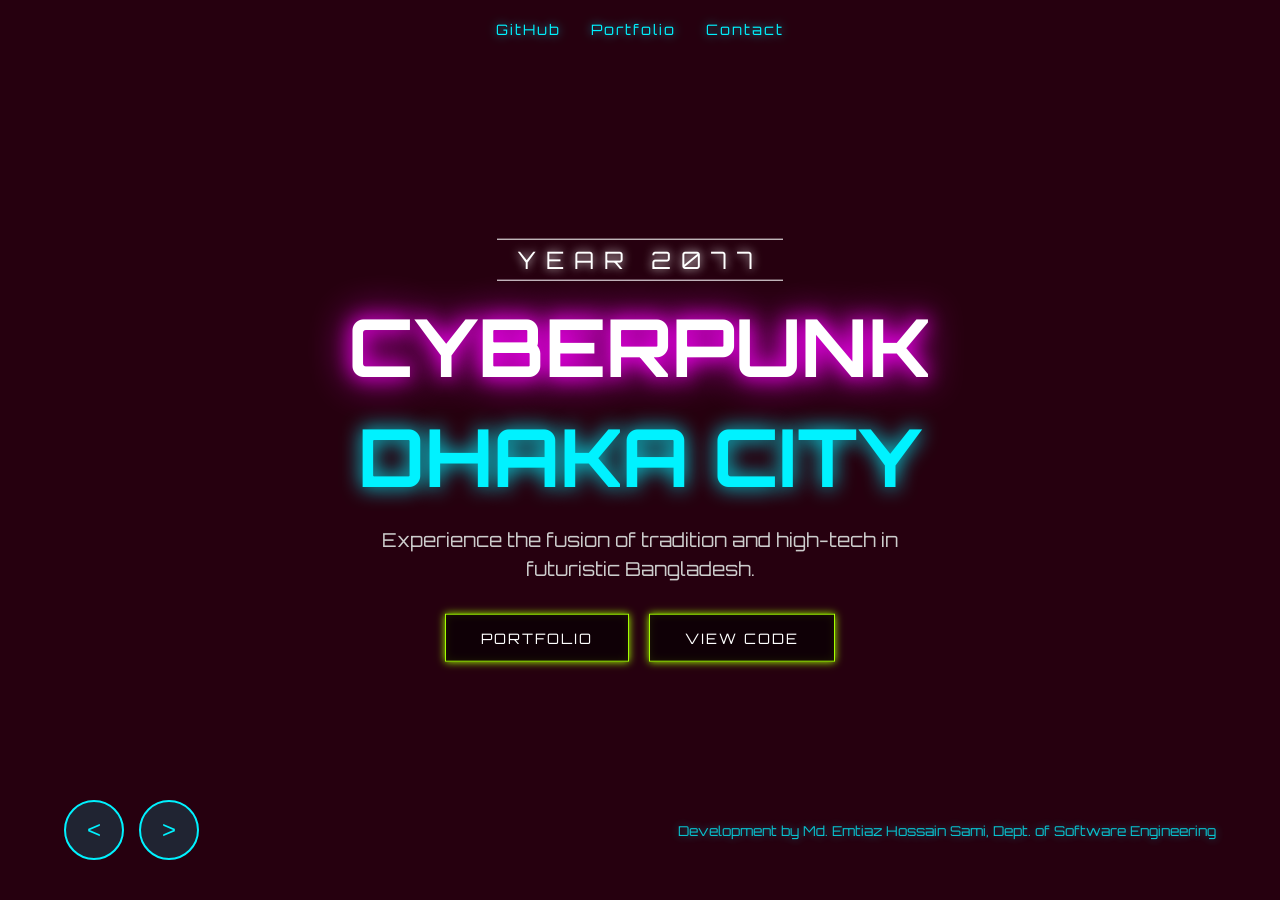
==== commit 51c2d8ba: "Update index.html" ====
--- a/index.html
+++ b/index.html
@@ -27,13 +27,14 @@
     </div>
 
     <div class="main-content">
+        <div class="year">YEAR 2077</div>
         <div class="title">CYBERPUNK</div>
         <div class="topic">DHAKA CITY</div>
         <div class="des">Experience the fusion of tradition and high-tech in futuristic Bangladesh.</div>
         
         <div class="buttons">
             <button onclick="window.open('https://github.com/sami21-lgtm', '_blank')">PORTFOLIO</button>
-            <button onclick="window.open('https://github.com/sami21-lgtm', '_blank')">VIEW CODE</button>
+            <button onclick="window.open('https://github.com/sami21-lgtm/Cyberpunk-Future-City', '_blank')">VIEW CODE</button>
         </div>
     </div>
 
--- a/style.css
+++ b/style.css
@@ -37,21 +37,20 @@
 }
 .bg-slide.active { opacity: 1; }
 
-
 .color-overlay {
     position: absolute;
     top: 0; left: 0; width: 100%; height: 100%;
-    background: rgba(255, 0, 100, 0.3); /* ডিফল্ট পিঙ্ক আভা */
+    background: rgba(255, 0, 100, 0.3); 
     mix-blend-mode: overlay;
-    transition: background 1.5s ease-in-out; /* কালার সুন্দর করে মিলবে */
+    transition: background 1.5s ease-in-out; 
 }
-
 
 .dark-overlay {
     position: absolute;
     top: 0; left: 0; width: 100%; height: 100%;
     background: rgba(0, 0, 0, 0.5);
 }
+
 
 
 .main-content {
@@ -62,12 +61,82 @@
     z-index: 1000;
     width: 80%;
 }
-.title { font-size: 5em; font-weight: bold; text-shadow: 0 0 20px #ff00ff, 0 0 40px #ff00ff; margin-bottom: 10px; }
-.topic { font-size: 5em; font-weight: bold; color: #00f2ff; text-shadow: 0 0 20px #00f2ff; margin-bottom: 20px; }
-.des { font-size: 1.2em; max-width: 600px; margin: 0 auto 30px auto; line-height: 1.5; color: #ccc; }
 
 
-.buttons { display: flex; gap: 20px; justify-content: center; }
+.year {
+    font-size: 1.5em;
+    color: #fff;
+    letter-spacing: 10px;
+    margin-bottom: 15px;
+    opacity: 0;
+    transform: translateY(-50px); /* উপরে থেকে নামবে */
+    animation: slideDown 1s cubic-bezier(0.25, 0.46, 0.45, 0.94) 0.2s forwards;
+    text-shadow: 0 0 10px #fff;
+    border-top: 1px solid #fff;
+    border-bottom: 1px solid #fff;
+    display: inline-block;
+    padding: 5px 20px;
+}
+
+
+.title { 
+    font-size: 5em; 
+    font-weight: bold; 
+    text-shadow: 0 0 20px #ff00ff, 0 0 40px #ff00ff; 
+    margin-bottom: 10px;
+    opacity: 0;
+    transform: translateX(-100px); /* বাম পাশ থেকে আসবে */
+    animation: slideRight 1s cubic-bezier(0.25, 0.46, 0.45, 0.94) 0.5s forwards;
+}
+
+
+.topic { 
+    font-size: 5em; 
+    font-weight: bold; 
+    color: #00f2ff; 
+    text-shadow: 0 0 20px #00f2ff;
+    margin-bottom: 20px;
+    opacity: 0;
+    transform: translateX(100px); 
+    animation: slideLeft 1s cubic-bezier(0.25, 0.46, 0.45, 0.94) 0.8s forwards;
+}
+
+.des { 
+    font-size: 1.2em; 
+    max-width: 600px; 
+    margin: 0 auto 30px auto; 
+    line-height: 1.5; 
+    color: #ccc;
+    opacity: 0;
+    animation: fadeInUp 1s ease 1.1s forwards;
+}
+
+
+@keyframes slideDown {
+    to { opacity: 1; transform: translateY(0); }
+}
+@keyframes slideRight {
+    to { opacity: 1; transform: translateX(0); }
+}
+@keyframes slideLeft {
+    to { opacity: 1; transform: translateX(0); }
+}
+@keyframes fadeInUp {
+    from { opacity: 0; transform: translateY(30px); }
+    to { opacity: 1; transform: translateY(0); }
+}
+
+/* ==========================================
+   বাটন এবং বটম কন্ট্রোলস
+   ========================================== */
+
+.buttons { 
+    display: flex; 
+    gap: 20px; 
+    justify-content: center;
+    opacity: 0;
+    animation: fadeInUp 1s ease 1.4s forwards;
+}
 .buttons button {
     padding: 14px 35px;
     background: rgba(0, 0, 0, 0.6); border: 1px solid #a3ff00; color: #fff; 
@@ -79,7 +148,6 @@
     background: #a3ff00; color: #000;
     box-shadow: 0 0 25px #a3ff00, 0 0 50px rgba(163, 255, 0, 0.4);
 }
-
 
 .bottom-controls {
     position: absolute;
@@ -98,8 +166,14 @@
 .credits { color: #00f2ff; font-size: 0.85em; opacity: 0.8; text-align: center; text-shadow: 0 0 8px rgba(0, 242, 255, 0.5); }
 
 @media (max-width: 768px) {
+    .year { font-size: 1em; letter-spacing: 5px; padding: 3px 10px; }
     .title, .topic { font-size: 2.2em; }
     .des { font-size: 0.9em; }
     .bottom-controls { flex-direction: column; gap: 15px; bottom: 20px; }
     .credits { font-size: 0.6em; }
+    .arrows button {
+        width: 70px;
+        height: 70px;
+        font-size: 1.8em;
+    }
 }
